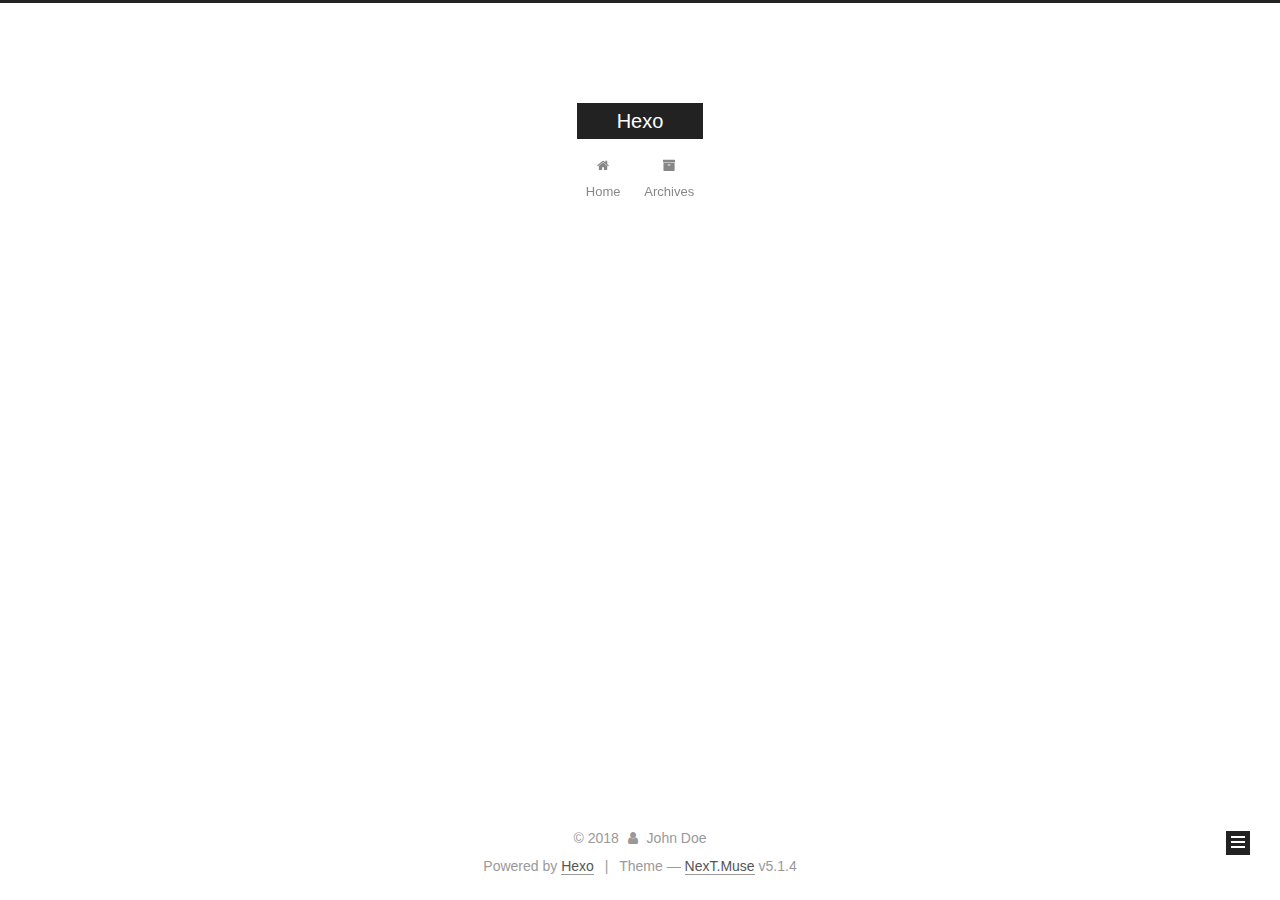
==== archives/index.html @ c5a7ab3f "Site updated: 2018-04-30 10:41:09" ====
<!DOCTYPE html>



  


<html class="theme-next muse use-motion" lang="">
<head>
  <meta charset="UTF-8"/>
<meta http-equiv="X-UA-Compatible" content="IE=edge" />
<meta name="viewport" content="width=device-width, initial-scale=1, maximum-scale=1"/>
<meta name="theme-color" content="#222">









<meta http-equiv="Cache-Control" content="no-transform" />
<meta http-equiv="Cache-Control" content="no-siteapp" />
















  
  
  <link href="/lib/fancybox/source/jquery.fancybox.css?v=2.1.5" rel="stylesheet" type="text/css" />







<link href="/lib/font-awesome/css/font-awesome.min.css?v=4.6.2" rel="stylesheet" type="text/css" />

<link href="/css/main.css?v=5.1.4" rel="stylesheet" type="text/css" />


  <link rel="apple-touch-icon" sizes="180x180" href="/images/apple-touch-icon-next.png?v=5.1.4">


  <link rel="icon" type="image/png" sizes="32x32" href="/images/favicon-32x32-next.png?v=5.1.4">


  <link rel="icon" type="image/png" sizes="16x16" href="/images/favicon-16x16-next.png?v=5.1.4">


  <link rel="mask-icon" href="/images/logo.svg?v=5.1.4" color="#222">





  <meta name="keywords" content="Hexo, NexT" />










<meta property="og:type" content="website">
<meta property="og:title" content="Hexo">
<meta property="og:url" content="http://yoursite.com/archives/index.html">
<meta property="og:site_name" content="Hexo">
<meta property="og:locale" content="default">
<meta name="twitter:card" content="summary">
<meta name="twitter:title" content="Hexo">



<script type="text/javascript" id="hexo.configurations">
  var NexT = window.NexT || {};
  var CONFIG = {
    root: '/',
    scheme: 'Muse',
    version: '5.1.4',
    sidebar: {"position":"left","display":"post","offset":12,"b2t":false,"scrollpercent":false,"onmobile":false},
    fancybox: true,
    tabs: true,
    motion: {"enable":true,"async":false,"transition":{"post_block":"fadeIn","post_header":"slideDownIn","post_body":"slideDownIn","coll_header":"slideLeftIn","sidebar":"slideUpIn"}},
    duoshuo: {
      userId: '0',
      author: 'Author'
    },
    algolia: {
      applicationID: '',
      apiKey: '',
      indexName: '',
      hits: {"per_page":10},
      labels: {"input_placeholder":"Search for Posts","hits_empty":"We didn't find any results for the search: ${query}","hits_stats":"${hits} results found in ${time} ms"}
    }
  };
</script>



  <link rel="canonical" href="http://yoursite.com/archives/"/>





  <title>Archive | Hexo</title>
  








</head>

<body itemscope itemtype="http://schema.org/WebPage" lang="default">

  
  
    
  

  <div class="container sidebar-position-left page-archive">
    <div class="headband"></div>

    <header id="header" class="header" itemscope itemtype="http://schema.org/WPHeader">
      <div class="header-inner"><div class="site-brand-wrapper">
  <div class="site-meta ">
    

    <div class="custom-logo-site-title">
      <a href="/"  class="brand" rel="start">
        <span class="logo-line-before"><i></i></span>
        <span class="site-title">Hexo</span>
        <span class="logo-line-after"><i></i></span>
      </a>
    </div>
      
        <p class="site-subtitle"></p>
      
  </div>

  <div class="site-nav-toggle">
    <button>
      <span class="btn-bar"></span>
      <span class="btn-bar"></span>
      <span class="btn-bar"></span>
    </button>
  </div>
</div>

<nav class="site-nav">
  

  
    <ul id="menu" class="menu">
      
        
        <li class="menu-item menu-item-home">
          <a href="/" rel="section">
            
              <i class="menu-item-icon fa fa-fw fa-home"></i> <br />
            
            Home
          </a>
        </li>
      
        
        <li class="menu-item menu-item-archives">
          <a href="/archives/" rel="section">
            
              <i class="menu-item-icon fa fa-fw fa-archive"></i> <br />
            
            Archives
          </a>
        </li>
      

      
    </ul>
  

  
</nav>



 </div>
    </header>

    <main id="main" class="main">
      <div class="main-inner">
        <div class="content-wrap">
          <div id="content" class="content">
            

  
  
  
  <div class="post-block archive">
    <div id="posts" class="posts-collapse">
      <span class="archive-move-on"></span>

      <span class="archive-page-counter">
        
        
        
          
        
        Um..! 2 posts in total. Keep on posting.
      </span>

      

        
        
        

        
          
          <div class="collection-title">
            <h1 class="archive-year" id="archive-year-2018">2018</h1>
          </div>
        
        

        

  <article class="post post-type-normal" itemscope itemtype="http://schema.org/Article">
    <header class="post-header">

      <h2 class="post-title">
        
            <a class="post-title-link" href="/2018/04/30/Spirng-boot/" itemprop="url">
              
                <span itemprop="name">Hello World</span>
              
            </a>
        
      </h2>

      <div class="post-meta">
        <time class="post-time" itemprop="dateCreated"
              datetime="2018-04-30T10:16:02+08:00"
              content="2018-04-30" >
          04-30
        </time>
      </div>

    </header>
  </article>



      

        
        
        

        
        

        

  <article class="post post-type-normal" itemscope itemtype="http://schema.org/Article">
    <header class="post-header">

      <h2 class="post-title">
        
            <a class="post-title-link" href="/2018/04/21/hello-world/" itemprop="url">
              
                <span itemprop="name">Hello World</span>
              
            </a>
        
      </h2>

      <div class="post-meta">
        <time class="post-time" itemprop="dateCreated"
              datetime="2018-04-21T11:46:05+08:00"
              content="2018-04-21" >
          04-21
        </time>
      </div>

    </header>
  </article>



      

    </div>
  </div>
  
  
  

  



          </div>
          


          

        </div>
        
          
  
  <div class="sidebar-toggle">
    <div class="sidebar-toggle-line-wrap">
      <span class="sidebar-toggle-line sidebar-toggle-line-first"></span>
      <span class="sidebar-toggle-line sidebar-toggle-line-middle"></span>
      <span class="sidebar-toggle-line sidebar-toggle-line-last"></span>
    </div>
  </div>

  <aside id="sidebar" class="sidebar">
    
    <div class="sidebar-inner">

      

      

      <section class="site-overview-wrap sidebar-panel sidebar-panel-active">
        <div class="site-overview">
          <div class="site-author motion-element" itemprop="author" itemscope itemtype="http://schema.org/Person">
            
              <p class="site-author-name" itemprop="name">John Doe</p>
              <p class="site-description motion-element" itemprop="description"></p>
          </div>

          <nav class="site-state motion-element">

            
              <div class="site-state-item site-state-posts">
              
                <a href="/archives/">
              
                  <span class="site-state-item-count">2</span>
                  <span class="site-state-item-name">posts</span>
                </a>
              </div>
            

            

            

          </nav>

          

          

          
          

          
          

          

        </div>
      </section>

      

      

    </div>
  </aside>


        
      </div>
    </main>

    <footer id="footer" class="footer">
      <div class="footer-inner">
        <div class="copyright">&copy; <span itemprop="copyrightYear">2018</span>
  <span class="with-love">
    <i class="fa fa-user"></i>
  </span>
  <span class="author" itemprop="copyrightHolder">John Doe</span>

  
</div>


  <div class="powered-by">Powered by <a class="theme-link" target="_blank" href="https://hexo.io">Hexo</a></div>



  <span class="post-meta-divider">|</span>



  <div class="theme-info">Theme &mdash; <a class="theme-link" target="_blank" href="https://github.com/iissnan/hexo-theme-next">NexT.Muse</a> v5.1.4</div>




        







        
      </div>
    </footer>

    
      <div class="back-to-top">
        <i class="fa fa-arrow-up"></i>
        
      </div>
    

    

  </div>

  

<script type="text/javascript">
  if (Object.prototype.toString.call(window.Promise) !== '[object Function]') {
    window.Promise = null;
  }
</script>









  












  
  
    <script type="text/javascript" src="/lib/jquery/index.js?v=2.1.3"></script>
  

  
  
    <script type="text/javascript" src="/lib/fastclick/lib/fastclick.min.js?v=1.0.6"></script>
  

  
  
    <script type="text/javascript" src="/lib/jquery_lazyload/jquery.lazyload.js?v=1.9.7"></script>
  

  
  
    <script type="text/javascript" src="/lib/velocity/velocity.min.js?v=1.2.1"></script>
  

  
  
    <script type="text/javascript" src="/lib/velocity/velocity.ui.min.js?v=1.2.1"></script>
  

  
  
    <script type="text/javascript" src="/lib/fancybox/source/jquery.fancybox.pack.js?v=2.1.5"></script>
  


  


  <script type="text/javascript" src="/js/src/utils.js?v=5.1.4"></script>

  <script type="text/javascript" src="/js/src/motion.js?v=5.1.4"></script>



  
  

  

  


  <script type="text/javascript" src="/js/src/bootstrap.js?v=5.1.4"></script>



  


  




	





  





  












  





  

  

  

  
  

  

  

  

</body>
</html>
---- css/main.css ----
/* normalize.css v3.0.2 | MIT License | git.io/normalize */
html {
  font-family: sans-serif; /* 1 */
  -ms-text-size-adjust: 100%; /* 2 */
  -webkit-text-size-adjust: 100%; /* 2 */
}
body {
  margin: 0;
}
article,
aside,
details,
figcaption,
figure,
footer,
header,
hgroup,
main,
menu,
nav,
section,
summary {
  display: block;
}
audio,
canvas,
progress,
video {
  display: inline-block; /* 1 */
  vertical-align: baseline; /* 2 */
}
audio:not([controls]) {
  display: none;
  height: 0;
}
[hidden],
template {
  display: none;
}
a {
  background-color: transparent;
}
a:active,
a:hover {
  outline: 0;
}
abbr[title] {
  border-bottom: 1px dotted;
}
b,
strong {
  font-weight: bold;
}
dfn {
  font-style: italic;
}
h1 {
  font-size: 2em;
  margin: 0.67em 0;
}
mark {
  background: #ff0;
  color: #000;
}
small {
  font-size: 80%;
}
sub,
sup {
  font-size: 75%;
  line-height: 0;
  position: relative;
  vertical-align: baseline;
}
sup {
  top: -0.5em;
}
sub {
  bottom: -0.25em;
}
img {
  border: 0;
}
svg:not(:root) {
  overflow: hidden;
}
figure {
  margin: 1em 40px;
}
hr {
  -moz-box-sizing: content-box;
  box-sizing: content-box;
  height: 0;
}
pre {
  overflow: auto;
}
code,
kbd,
pre,
samp {
  font-family: monospace, monospace;
  font-size: 1em;
}
button,
input,
optgroup,
select,
textarea {
  color: inherit; /* 1 */
  font: inherit; /* 2 */
  margin: 0; /* 3 */
}
button {
  overflow: visible;
}
button,
select {
  text-transform: none;
}
button,
html input[type="button"],
input[type="reset"],
input[type="submit"] {
  -webkit-appearance: button; /* 2 */
  cursor: pointer; /* 3 */
}
button[disabled],
html input[disabled] {
  cursor: default;
}
button::-moz-focus-inner,
input::-moz-focus-inner {
  border: 0;
  padding: 0;
}
input {
  line-height: normal;
}
input[type="checkbox"],
input[type="radio"] {
  box-sizing: border-box; /* 1 */
  padding: 0; /* 2 */
}
input[type="number"]::-webkit-inner-spin-button,
input[type="number"]::-webkit-outer-spin-button {
  height: auto;
}
input[type="search"] {
  -webkit-appearance: textfield; /* 1 */
  -moz-box-sizing: content-box;
  -webkit-box-sizing: content-box; /* 2 */
  box-sizing: content-box;
}
input[type="search"]::-webkit-search-cancel-button,
input[type="search"]::-webkit-search-decoration {
  -webkit-appearance: none;
}
fieldset {
  border: 1px solid #c0c0c0;
  margin: 0 2px;
  padding: 0.35em 0.625em 0.75em;
}
legend {
  border: 0; /* 1 */
  padding: 0; /* 2 */
}
textarea {
  overflow: auto;
}
optgroup {
  font-weight: bold;
}
table {
  border-collapse: collapse;
  border-spacing: 0;
}
td,
th {
  padding: 0;
}
::selection {
  background: #262a30;
  color: #fff;
}
body {
  position: relative;
  font-family: 'Lato', "PingFang SC", "Microsoft YaHei", sans-serif;
  font-size: 14px;
  line-height: 2;
  color: #555;
  background: #fff;
}
@media (max-width: 767px) {
  body {
    padding-right: 0 !important;
  }
}
@media (min-width: 768px) and (max-width: 991px) {
  body {
    padding-right: 0 !important;
  }
}
@media (min-width: 1600px) {
  body {
    font-size: 16px;
  }
}
h1,
h2,
h3,
h4,
h5,
h6 {
  margin: 0;
  padding: 0;
  font-weight: bold;
  line-height: 1.5;
  font-family: 'Lato', "PingFang SC", "Microsoft YaHei", sans-serif;
}
h2,
h3,
h4,
h5,
h6 {
  margin: 20px 0 15px;
}
h1 {
  font-size: 22px;
}
@media (max-width: 767px) {
  h1 {
    font-size: 18px;
  }
}
h2 {
  font-size: 20px;
}
@media (max-width: 767px) {
  h2 {
    font-size: 16px;
  }
}
h3 {
  font-size: 18px;
}
@media (max-width: 767px) {
  h3 {
    font-size: 14px;
  }
}
h4 {
  font-size: 16px;
}
@media (max-width: 767px) {
  h4 {
    font-size: 12px;
  }
}
h5 {
  font-size: 14px;
}
@media (max-width: 767px) {
  h5 {
    font-size: 10px;
  }
}
h6 {
  font-size: 12px;
}
@media (max-width: 767px) {
  h6 {
    font-size: 8px;
  }
}
p {
  margin: 0 0 20px 0;
}
a {
  color: #555;
  text-decoration: none;
  outline: none;
  border-bottom: 1px solid #999;
  word-wrap: break-word;
}
a:hover {
  color: #222;
  border-bottom-color: #222;
}
blockquote {
  margin: 0;
  padding: 0;
}
img {
  display: block;
  margin: auto;
  max-width: 100%;
  height: auto;
}
hr {
  margin: 40px 0;
  height: 3px;
  border: none;
  background-color: #ddd;
  background-image: repeating-linear-gradient(-45deg, #fff, #fff 4px, transparent 4px, transparent 8px);
}
blockquote {
  padding: 0 15px;
  color: #666;
  border-left: 4px solid #ddd;
}
blockquote cite::before {
  content: "-";
  padding: 0 5px;
}
dt {
  font-weight: 700;
}
dd {
  margin: 0;
  padding: 0;
}
kbd {
  border: 1px solid #ccc;
  border-radius: 0.2em;
  box-shadow: 0.1em 0.1em 0.2em rgba(0,0,0,0.1);
  background-color: #f9f9f9;
  font-family: inherit;
  background-image: -webkit-linear-gradient(top, #eee, #fff, #eee);
  padding: 0.1em 0.3em;
  white-space: nowrap;
}
.text-left {
  text-align: left;
}
.text-center {
  text-align: center;
}
.text-right {
  text-align: right;
}
.text-justify {
  text-align: justify;
}
.text-nowrap {
  white-space: nowrap;
}
.text-lowercase {
  text-transform: lowercase;
}
.text-uppercase {
  text-transform: uppercase;
}
.text-capitalize {
  text-transform: capitalize;
}
.center-block {
  display: block;
  margin-left: auto;
  margin-right: auto;
}
.clearfix:before,
.clearfix:after {
  content: " ";
  display: table;
}
.clearfix:after {
  clear: both;
}
.pullquote {
  width: 45%;
}
.pullquote.left {
  float: left;
  margin-left: 5px;
  margin-right: 10px;
}
.pullquote.right {
  float: right;
  margin-left: 10px;
  margin-right: 5px;
}
.affix.affix.affix {
  position: fixed;
}
.translation {
  margin-top: -20px;
  font-size: 14px;
  color: #999;
}
.scrollbar-measure {
  width: 100px;
  height: 100px;
  overflow: scroll;
  position: absolute;
  top: -9999px;
}
.use-motion .motion-element {
  opacity: 0;
}
table {
  margin: 20px 0;
  width: 100%;
  border-collapse: collapse;
  border-spacing: 0;
  border: 1px solid #ddd;
  font-size: 14px;
  table-layout: fixed;
  word-wrap: break-all;
}
table>tbody>tr:nth-of-type(odd) {
  background-color: #f9f9f9;
}
table>tbody>tr:hover {
  background-color: #f5f5f5;
}
caption,
th,
td {
  padding: 8px;
  text-align: left;
  vertical-align: middle;
  font-weight: normal;
}
th,
td {
  border-bottom: 3px solid #ddd;
  border-right: 1px solid #eee;
}
th {
  padding-bottom: 10px;
  font-weight: 700;
}
td {
  border-bottom-width: 1px;
}
html,
body {
  height: 100%;
}
.container {
  position: relative;
  min-height: 100%;
}
.header-inner {
  margin: 0 auto;
  padding: 100px 0 70px;
  width: 700px;
}
@media (min-width: 1600px) {
  .container .header-inner {
    width: 900px;
  }
}
.main {
  padding-bottom: 150px;
}
.main-inner {
  margin: 0 auto;
  width: 700px;
}
@media (min-width: 1600px) {
  .container .main-inner {
    width: 900px;
  }
}
.footer {
  position: absolute;
  left: 0;
  bottom: 0;
  width: 100%;
  min-height: 50px;
}
.footer-inner {
  box-sizing: border-box;
  margin: 20px auto;
  width: 700px;
}
@media (min-width: 1600px) {
  .container .footer-inner {
    width: 900px;
  }
}
pre,
.highlight {
  overflow: auto;
  margin: 20px 0;
  padding: 0;
  font-size: 13px;
  color: #4d4d4c;
  background: #f7f7f7;
  line-height: 1.6;
}
pre,
code {
  font-family: consolas, Menlo, "PingFang SC", "Microsoft YaHei", monospace;
}
code {
  padding: 2px 4px;
  word-wrap: break-word;
  color: #555;
  background: #eee;
  border-radius: 3px;
  font-size: 13px;
}
pre {
  padding: 10px;
}
pre code {
  padding: 0;
  color: #4d4d4c;
  background: none;
  text-shadow: none;
}
.highlight {
  border-radius: 1px;
}
.highlight pre {
  border: none;
  margin: 0;
  padding: 10px 0;
}
.highlight table {
  margin: 0;
  width: auto;
  border: none;
}
.highlight td {
  border: none;
  padding: 0;
}
.highlight figcaption {
  font-size: 1em;
  color: #4d4d4c;
  line-height: 1em;
  margin-bottom: 1em;
}
.highlight figcaption:before,
.highlight figcaption:after {
  content: " ";
  display: table;
}
.highlight figcaption:after {
  clear: both;
}
.highlight figcaption a {
  float: right;
  color: #4d4d4c;
}
.highlight figcaption a:hover {
  border-bottom-color: #4d4d4c;
}
.highlight .gutter pre {
  padding-left: 10px;
  padding-right: 10px;
  color: #869194;
  text-align: right;
  background-color: #eff2f3;
}
.highlight .code pre {
  width: 100%;
  padding-left: 10px;
  padding-right: 10px;
  background-color: #f7f7f7;
}
.highlight .line {
  height: 20px;
}
.gutter {
  -webkit-user-select: none;
  -moz-user-select: none;
  -ms-user-select: none;
  user-select: none;
}
.gist table {
  width: auto;
}
.gist table td {
  border: none;
}
pre .deletion {
  background: #fdd;
}
pre .addition {
  background: #dfd;
}
pre .meta {
  color: #8959a8;
}
pre .comment {
  color: #8e908c;
}
pre .variable,
pre .attribute,
pre .tag,
pre .regexp,
pre .ruby .constant,
pre .xml .tag .title,
pre .xml .pi,
pre .xml .doctype,
pre .html .doctype,
pre .css .id,
pre .css .class,
pre .css .pseudo {
  color: #c82829;
}
pre .number,
pre .preprocessor,
pre .built_in,
pre .literal,
pre .params,
pre .constant,
pre .command {
  color: #f5871f;
}
pre .ruby .class .title,
pre .css .rules .attribute,
pre .string,
pre .value,
pre .inheritance,
pre .header,
pre .ruby .symbol,
pre .xml .cdata,
pre .special,
pre .number,
pre .formula {
  color: #718c00;
}
pre .title,
pre .css .hexcolor {
  color: #3e999f;
}
pre .function,
pre .python .decorator,
pre .python .title,
pre .ruby .function .title,
pre .ruby .title .keyword,
pre .perl .sub,
pre .javascript .title,
pre .coffeescript .title {
  color: #4271ae;
}
pre .keyword,
pre .javascript .function {
  color: #8959a8;
}
.full-image.full-image.full-image.full-image {
  border: none;
  max-width: 100%;
  width: auto;
  margin: 20px auto 25px;
}
@media (min-width: 992px) {
  .full-image.full-image.full-image.full-image {
    max-width: none;
    width: 110%;
    margin: 25px -5%;
  }
}
.blockquote-center,
.page-home .post-type-quote blockquote,
.page-post-detail .post-type-quote blockquote {
  position: relative;
  margin: 40px 0;
  padding: 0;
  border-left: none;
  text-align: center;
}
.blockquote-center::before,
.page-home .post-type-quote blockquote::before,
.page-post-detail .post-type-quote blockquote::before,
.blockquote-center::after,
.page-home .post-type-quote blockquote::after,
.page-post-detail .post-type-quote blockquote::after {
  position: absolute;
  content: ' ';
  display: block;
  width: 100%;
  height: 24px;
  opacity: 0.2;
  background-repeat: no-repeat;
  background-position: 0 -6px;
  background-size: 22px 22px;
}
.blockquote-center::before,
.page-home .post-type-quote blockquote::before,
.page-post-detail .post-type-quote blockquote::before {
  top: -20px;
  background-image: url("../images/quote-l.svg");
  border-top: 1px solid #ccc;
}
.blockquote-center::after,
.page-home .post-type-quote blockquote::after,
.page-post-detail .post-type-quote blockquote::after {
  bottom: -20px;
  background-image: url("../images/quote-r.svg");
  border-bottom: 1px solid #ccc;
  background-position: 100% 8px;
}
.blockquote-center p,
.page-home .post-type-quote blockquote p,
.page-post-detail .post-type-quote blockquote p,
.blockquote-center div,
.page-home .post-type-quote blockquote div,
.page-post-detail .post-type-quote blockquote div {
  text-align: center;
}
.post .post-body .group-picture img {
  box-sizing: border-box;
  padding: 0 3px;
  border: none;
}
.post .group-picture-row {
  overflow: hidden;
  margin-top: 6px;
}
.post .group-picture-row:first-child {
  margin-top: 0;
}
.post .group-picture-column {
  float: left;
}
.page-post-detail .post-body .group-picture-column {
  float: none;
  margin-top: 10px;
  width: auto !important;
}
.page-post-detail .post-body .group-picture-column img {
  margin: 0 auto;
}
.page-archive .group-picture-container {
  overflow: hidden;
}
.page-archive .group-picture-row {
  float: left;
}
.page-archive .group-picture-row:first-child {
  margin-top: 6px;
}
.page-archive .group-picture-column {
  max-width: 150px;
  max-height: 150px;
}
.post-body .note {
  position: relative;
  padding: 15px;
  margin-bottom: 20px;
  border: 1px solid #eee;
  border-left-width: 5px;
  border-radius: 3px;
}
.post-body .note h2,
.post-body .note h3,
.post-body .note h4,
.post-body .note h5,
.post-body .note h6 {
  margin-top: 0;
  margin-bottom: 0;
  border-bottom: initial;
  padding-top: 0 !important;
}
.post-body .note p:first-child,
.post-body .note ul:first-child,
.post-body .note ol:first-child,
.post-body .note table:first-child,
.post-body .note pre:first-child,
.post-body .note blockquote:first-child {
  margin-top: 0;
}
.post-body .note p:last-child,
.post-body .note ul:last-child,
.post-body .note ol:last-child,
.post-body .note table:last-child,
.post-body .note pre:last-child,
.post-body .note blockquote:last-child {
  margin-bottom: 0;
}
.post-body .note.default {
  border-left-color: #777;
}
.post-body .note.default h2,
.post-body .note.default h3,
.post-body .note.default h4,
.post-body .note.default h5,
.post-body .note.default h6 {
  color: #777;
}
.post-body .note.primary {
  border-left-color: #6f42c1;
}
.post-body .note.primary h2,
.post-body .note.primary h3,
.post-body .note.primary h4,
.post-body .note.primary h5,
.post-body .note.primary h6 {
  color: #6f42c1;
}
.post-body .note.info {
  border-left-color: #428bca;
}
.post-body .note.info h2,
.post-body .note.info h3,
.post-body .note.info h4,
.post-body .note.info h5,
.post-body .note.info h6 {
  color: #428bca;
}
.post-body .note.success {
  border-left-color: #5cb85c;
}
.post-body .note.success h2,
.post-body .note.success h3,
.post-body .note.success h4,
.post-body .note.success h5,
.post-body .note.success h6 {
  color: #5cb85c;
}
.post-body .note.warning {
  border-left-color: #f0ad4e;
}
.post-body .note.warning h2,
.post-body .note.warning h3,
.post-body .note.warning h4,
.post-body .note.warning h5,
.post-body .note.warning h6 {
  color: #f0ad4e;
}
.post-body .note.danger {
  border-left-color: #d9534f;
}
.post-body .note.danger h2,
.post-body .note.danger h3,
.post-body .note.danger h4,
.post-body .note.danger h5,
.post-body .note.danger h6 {
  color: #d9534f;
}
.post-body .label {
  display: inline;
  padding: 0 2px;
  white-space: nowrap;
}
.post-body .label.default {
  background-color: #f0f0f0;
}
.post-body .label.primary {
  background-color: #efe6f7;
}
.post-body .label.info {
  background-color: #e5f2f8;
}
.post-body .label.success {
  background-color: #e7f4e9;
}
.post-body .label.warning {
  background-color: #fcf6e1;
}
.post-body .label.danger {
  background-color: #fae8eb;
}
.post-body .tabs {
  position: relative;
  display: block;
  margin-bottom: 20px;
  padding-top: 10px;
}
.post-body .tabs ul.nav-tabs {
  margin: 0;
  padding: 0;
  display: flex;
  margin-bottom: -1px;
}
@media (max-width: 413px) {
  .post-body .tabs ul.nav-tabs {
    display: block;
    margin-bottom: 5px;
  }
}
.post-body .tabs ul.nav-tabs li.tab {
  list-style-type: none !important;
  margin: 0 0.25em 0 0;
  border-top: 3px solid transparent;
  border-left: 1px solid transparent;
  border-right: 1px solid transparent;
}
@media (max-width: 413px) {
  .post-body .tabs ul.nav-tabs li.tab {
    margin: initial;
    border-top: 1px solid transparent;
    border-left: 3px solid transparent;
    border-right: 1px solid transparent;
    border-bottom: 1px solid transparent;
  }
}
.post-body .tabs ul.nav-tabs li.tab a {
  outline: 0;
  border-bottom: initial;
  display: block;
  line-height: 1.8em;
  padding: 0.25em 0.75em;
  transition-duration: 0.2s;
  transition-timing-function: ease-out;
  transition-delay: 0s;
}
.post-body .tabs ul.nav-tabs li.tab a i {
  width: 1.285714285714286em;
}
.post-body .tabs ul.nav-tabs li.tab.active {
  border-top: 3px solid #fc6423;
  border-left: 1px solid #ddd;
  border-right: 1px solid #ddd;
  background-color: #fff;
}
@media (max-width: 413px) {
  .post-body .tabs ul.nav-tabs li.tab.active {
    border-top: 1px solid #ddd;
    border-left: 3px solid #fc6423;
    border-right: 1px solid #ddd;
    border-bottom: 1px solid #ddd;
  }
}
.post-body .tabs ul.nav-tabs li.tab.active a {
  cursor: default;
  color: #555;
}
.post-body .tabs .tab-content {
  background-color: #fff;
}
.post-body .tabs .tab-content .tab-pane {
  border: 1px solid #ddd;
  padding: 20px 20px 0 20px;
}
.post-body .tabs .tab-content .tab-pane:not(.active) {
  display: none !important;
}
.post-body .tabs .tab-content .tab-pane.active {
  display: block !important;
}
.btn {
  display: inline-block;
  padding: 0 20px;
  font-size: 14px;
  color: #fff;
  background: #222;
  border: 2px solid #222;
  text-decoration: none;
  border-radius: 0;
  transition-property: background-color;
  transition-duration: 0.2s;
  transition-timing-function: ease-in-out;
  transition-delay: 0s;
  line-height: 2;
}
.btn:hover {
  border-color: #222;
  color: #222;
  background: #fff;
}
.btn +.btn {
  margin: 0 0 8px 8px;
}
.btn .fa-fw {
  width: 1.285714285714286em;
  text-align: left;
}
.btn-bar {
  display: block;
  width: 22px;
  height: 2px;
  background: #555;
  border-radius: 1px;
}
.btn-bar+.btn-bar {
  margin-top: 4px;
}
.pagination {
  margin: 120px 0 40px;
  text-align: center;
  border-top: 1px solid #eee;
}
.page-number-basic,
.pagination .prev,
.pagination .next,
.pagination .page-number,
.pagination .space {
  display: inline-block;
  position: relative;
  top: -1px;
  margin: 0 10px;
  padding: 0 11px;
}
@media (max-width: 767px) {
  .page-number-basic,
  .pagination .prev,
  .pagination .next,
  .pagination .page-number,
  .pagination .space {
    margin: 0 5px;
  }
}
.pagination .prev,
.pagination .next,
.pagination .page-number {
  border-bottom: 0;
  border-top: 1px solid #eee;
  transition-property: border-color;
  transition-duration: 0.2s;
  transition-timing-function: ease-in-out;
  transition-delay: 0s;
}
.pagination .prev:hover,
.pagination .next:hover,
.pagination .page-number:hover {
  border-top-color: #222;
}
.pagination .space {
  padding: 0;
  margin: 0;
}
.pagination .prev {
  margin-left: 0;
}
.pagination .next {
  margin-right: 0;
}
.pagination .page-number.current {
  color: #fff;
  background: #ccc;
  border-top-color: #ccc;
}
@media (max-width: 767px) {
  .pagination {
    border-top: none;
  }
  .pagination .prev,
  .pagination .next,
  .pagination .page-number {
    margin-bottom: 10px;
    border-top: 0;
    border-bottom: 1px solid #eee;
    padding: 0 10px;
  }
  .pagination .prev:hover,
  .pagination .next:hover,
  .pagination .page-number:hover {
    border-bottom-color: #222;
  }
}
.comments {
  margin: 60px 20px 0;
}
.tag-cloud {
  text-align: center;
}
.tag-cloud a {
  display: inline-block;
  margin: 10px;
}
.back-to-top {
  box-sizing: border-box;
  position: fixed;
  bottom: -100px;
  right: 30px;
  z-index: 1050;
  padding: 0 6px;
  width: 24px;
  background: #222;
  font-size: 12px;
  opacity: 1;
  color: #fff;
  cursor: pointer;
  text-align: center;
  -webkit-transform: translateZ(0);
  transition-property: bottom;
  transition-duration: 0.2s;
  transition-timing-function: ease-in-out;
  transition-delay: 0s;
}
@media (min-width: 768px) and (max-width: 991px) {
  .back-to-top {
    display: none !important;
  }
}
@media (max-width: 767px) {
  .back-to-top {
    display: none !important;
  }
}
.back-to-top.back-to-top-on {
  bottom: 19px;
}
.header {
  background: transparent;
}
.header-inner {
  position: relative;
}
.headband {
  height: 3px;
  background: #222;
}
.site-meta {
  margin: 0;
  text-align: center;
}
@media (max-width: 767px) {
  .site-meta {
    text-align: center;
  }
}
.brand {
  position: relative;
  display: inline-block;
  padding: 0 40px;
  color: #fff;
  background: #222;
  border-bottom: none;
}
.brand:hover {
  color: #fff;
}
.logo {
  display: inline-block;
  margin-right: 5px;
  line-height: 36px;
  vertical-align: top;
}
.site-title {
  display: inline-block;
  vertical-align: top;
  line-height: 36px;
  font-size: 20px;
  font-weight: normal;
  font-family: 'Lato', "PingFang SC", "Microsoft YaHei", sans-serif;
}
.site-subtitle {
  margin-top: 10px;
  font-size: 13px;
  color: #999;
}
.use-motion .brand {
  opacity: 0;
}
.use-motion .logo,
.use-motion .site-title,
.use-motion .site-subtitle {
  opacity: 0;
  position: relative;
  top: -10px;
}
.site-nav-toggle {
  display: none;
  position: absolute;
  top: 10px;
  left: 10px;
}
@media (max-width: 767px) {
  .site-nav-toggle {
    display: block;
  }
}
.site-nav-toggle button {
  margin-top: 2px;
  padding: 9px 10px;
  background: transparent;
  border: none;
}
@media (max-width: 767px) {
  .site-nav {
    display: none;
    margin: 0 -10px;
    padding: 0 10px;
    clear: both;
    border-top: 1px solid #ddd;
  }
}
@media (min-width: 768px) and (max-width: 991px) {
  .site-nav {
    display: block !important;
  }
}
@media (min-width: 992px) {
  .site-nav {
    display: block !important;
  }
}
.menu {
  margin-top: 20px;
  padding-left: 0;
  text-align: center;
}
.menu .menu-item {
  display: inline-block;
  margin: 0 10px;
  list-style: none;
}
@media screen and (max-width: 767px) {
  .menu .menu-item {
    margin-top: 10px;
  }
}
.menu .menu-item a {
  display: block;
  font-size: 13px;
  line-height: inherit;
  border-bottom: 1px solid transparent;
  transition-property: border-color;
  transition-duration: 0.2s;
  transition-timing-function: ease-in-out;
  transition-delay: 0s;
}
.menu .menu-item a:hover {
  border-bottom-color: #222;
}
.menu .menu-item .fa {
  margin-right: 5px;
}
.use-motion .menu-item {
  opacity: 0;
}
.post-body {
  font-family: 'Lato', "PingFang SC", "Microsoft YaHei", sans-serif;
}
@media (max-width: 767px) {
  .post-body {
    word-break: break-word;
  }
}
.post-body .fancybox img {
  display: block !important;
  margin: 0 auto;
  cursor: pointer;
  cursor: zoom-in;
  cursor: -webkit-zoom-in;
}
.post-body .image-caption,
.post-body .figure .caption {
  margin: -20px auto 15px;
  text-align: center;
  font-size: 14px;
  color: #999;
  font-weight: bold;
  line-height: 1;
}
.post-sticky-flag {
  display: inline-block;
  font-size: 16px;
  -ms-transform: rotate(30deg);
  -webkit-transform: rotate(30deg);
  -moz-transform: rotate(30deg);
  -ms-transform: rotate(30deg);
  -o-transform: rotate(30deg);
  transform: rotate(30deg);
}
.use-motion .post-block,
.use-motion .pagination,
.use-motion .comments {
  opacity: 0;
}
.use-motion .post-header {
  opacity: 0;
}
.use-motion .post-body {
  opacity: 0;
}
.use-motion .collection-title {
  opacity: 0;
}
.posts-expand {
  padding-top: 40px;
}
@media (max-width: 767px) {
  .posts-expand {
    margin: 0 20px;
  }
  .post-body pre .gutter pre {
    padding-right: 10px;
  }
  .post-body .highlight {
    margin-left: 0px;
    margin-right: 0px;
    padding: 0;
  }
  .post-body .highlight .gutter pre {
    padding-right: 10px;
  }
}
@media (min-width: 992px) {
  .posts-expand .post-body {
    text-align: justify;
  }
}
.posts-expand .post-body h2,
.posts-expand .post-body h3,
.posts-expand .post-body h4,
.posts-expand .post-body h5,
.posts-expand .post-body h6 {
  padding-top: 10px;
}
.posts-expand .post-body h2 .header-anchor,
.posts-expand .post-body h3 .header-anchor,
.posts-expand .post-body h4 .header-anchor,
.posts-expand .post-body h5 .header-anchor,
.posts-expand .post-body h6 .header-anchor {
  float: right;
  margin-left: 10px;
  color: #ccc;
  border-bottom-style: none;
  visibility: hidden;
}
.posts-expand .post-body h2 .header-anchor:hover,
.posts-expand .post-body h3 .header-anchor:hover,
.posts-expand .post-body h4 .header-anchor:hover,
.posts-expand .post-body h5 .header-anchor:hover,
.posts-expand .post-body h6 .header-anchor:hover {
  color: inherit;
}
.posts-expand .post-body h2:hover .header-anchor,
.posts-expand .post-body h3:hover .header-anchor,
.posts-expand .post-body h4:hover .header-anchor,
.posts-expand .post-body h5:hover .header-anchor,
.posts-expand .post-body h6:hover .header-anchor {
  visibility: visible;
}
.posts-expand .post-body ul li {
  list-style: circle;
}
.posts-expand .post-body img {
  box-sizing: border-box;
  margin: auto;
  padding: 3px;
  border: 1px solid #ddd;
}
.posts-expand .post-body .fancybox img {
  margin: 0 auto 25px;
}
@media (max-width: 767px) {
  .posts-collapse {
    margin: 0 20px;
  }
  .posts-collapse .post-title,
  .posts-collapse .post-meta {
    display: block;
    width: auto;
    text-align: left;
  }
}
.posts-collapse {
  position: relative;
  z-index: 1010;
  margin-left: 55px;
}
.posts-collapse::after {
  content: " ";
  position: absolute;
  top: 20px;
  left: 0;
  margin-left: -2px;
  width: 4px;
  height: 100%;
  background: #f5f5f5;
  z-index: -1;
}
@media (max-width: 767px) {
  .posts-collapse {
    margin: 0 20px;
  }
}
.posts-collapse .collection-title {
  position: relative;
  margin: 60px 0;
}
.posts-collapse .collection-title h1,
.posts-collapse .collection-title h2 {
  margin-left: 20px;
}
.posts-collapse .collection-title small {
  color: #bbb;
  margin-left: 5px;
}
.posts-collapse .collection-title::before {
  content: " ";
  position: absolute;
  left: 0;
  top: 50%;
  margin-left: -4px;
  margin-top: -4px;
  width: 8px;
  height: 8px;
  background: #bbb;
  border-radius: 50%;
}
.posts-collapse .post {
  margin: 30px 0;
}
.posts-collapse .post-header {
  position: relative;
  transition-duration: 0.2s;
  transition-timing-function: ease-in-out;
  transition-delay: 0s;
  transition-property: border;
  border-bottom: 1px dashed #ccc;
}
.posts-collapse .post-header::before {
  content: " ";
  position: absolute;
  left: 0;
  top: 12px;
  width: 6px;
  height: 6px;
  margin-left: -4px;
  background: #bbb;
  border-radius: 50%;
  border: 1px solid #fff;
  transition-duration: 0.2s;
  transition-timing-function: ease-in-out;
  transition-delay: 0s;
  transition-property: background;
}
.posts-collapse .post-header:hover {
  border-bottom-color: #666;
}
.posts-collapse .post-header:hover::before {
  background: #222;
}
.posts-collapse .post-meta {
  position: absolute;
  font-size: 12px;
  left: 20px;
  top: 5px;
}
.posts-collapse .post-comments-count {
  display: none;
}
.posts-collapse .post-title {
  margin-left: 60px;
  font-size: 16px;
  font-weight: normal;
  line-height: inherit;
}
.posts-collapse .post-title::after {
  margin-left: 3px;
  opacity: 0.6;
}
.posts-collapse .post-title a {
  color: #666;
  border-bottom: none;
}
.page-home .post-type-quote .post-header,
.page-post-detail .post-type-quote .post-header,
.page-home .post-type-quote .post-tags,
.page-post-detail .post-type-quote .post-tags {
  display: none;
}
.posts-expand .post-title {
  text-align: center;
  word-break: break-word;
  font-weight: 400;
}
.posts-expand .post-title-link {
  display: inline-block;
  position: relative;
  color: #555;
  border-bottom: none;
  line-height: 1.2;
  vertical-align: top;
}
.posts-expand .post-title-link::before {
  content: "";
  position: absolute;
  width: 100%;
  height: 2px;
  bottom: 0;
  left: 0;
  background-color: #000;
  visibility: hidden;
  -webkit-transform: scaleX(0);
  -moz-transform: scaleX(0);
  -ms-transform: scaleX(0);
  -o-transform: scaleX(0);
  transform: scaleX(0);
  transition-duration: 0.2s;
  transition-timing-function: ease-in-out;
  transition-delay: 0s;
}
.posts-expand .post-title-link:hover::before {
  visibility: visible;
  -webkit-transform: scaleX(1);
  -moz-transform: scaleX(1);
  -ms-transform: scaleX(1);
  -o-transform: scaleX(1);
  transform: scaleX(1);
}
.posts-expand .post-title-link .fa {
  font-size: 16px;
}
.posts-expand .post-meta {
  margin: 3px 0 60px 0;
  color: #999;
  font-family: 'Lato', "PingFang SC", "Microsoft YaHei", sans-serif;
  font-size: 12px;
  text-align: center;
}
.posts-expand .post-meta .post-category-list {
  display: inline-block;
  margin: 0;
  padding: 3px;
}
.posts-expand .post-meta .post-category-list-link {
  color: #999;
}
.posts-expand .post-meta .post-description {
  font-size: 14px;
  margin-top: 2px;
}
.post-meta-divider {
  margin: 0 0.5em;
}
.post-meta-item-icon {
  margin-right: 3px;
}
@media (min-width: 768px) and (max-width: 991px) {
  .post-meta-item-icon {
    display: inline-block;
  }
}
@media (max-width: 767px) {
  .post-meta-item-icon {
    display: inline-block;
  }
}
@media (min-width: 768px) and (max-width: 991px) {
  .post-meta-item-text {
    display: none;
  }
}
@media (max-width: 767px) {
  .post-meta-item-text {
    display: none;
  }
}
@media (max-width: 767px) {
  .posts-expand .post-comments-count {
    display: none;
  }
}
.post-button {
  margin-top: 40px;
}
.posts-expand .post-tags {
  margin-top: 40px;
  text-align: center;
}
.posts-expand .post-tags a {
  display: inline-block;
  margin-right: 10px;
  font-size: 13px;
}
.post-nav {
  display: table;
  margin-top: 15px;
  width: 100%;
  border-top: 1px solid #eee;
}
.post-nav-divider {
  display: table-cell;
  width: 10%;
}
.post-nav-item {
  display: table-cell;
  padding: 10px 0 0 0;
  width: 45%;
  vertical-align: top;
}
.post-nav-item a {
  position: relative;
  display: block;
  line-height: 25px;
  font-size: 14px;
  color: #555;
  border-bottom: none;
}
.post-nav-item a:hover {
  color: #222;
  border-bottom: none;
}
.post-nav-item a:active {
  top: 2px;
}
.post-nav-item .fa {
  position: absolute;
  top: 8px;
  left: 0;
  font-size: 12px;
}
.post-nav-next a {
  padding-left: 15px;
}
.post-nav-prev {
  text-align: right;
}
.post-nav-prev a {
  padding-right: 15px;
}
.post-nav-prev .fa {
  right: 0;
  left: auto;
}
.posts-expand .post-eof {
  display: block;
  margin: 80px auto 60px;
  width: 8%;
  height: 1px;
  background: #ccc;
  text-align: center;
}
.post:last-child .post-eof.post-eof.post-eof {
  display: none;
}
.post-gallery {
  display: table;
  table-layout: fixed;
  width: 100%;
  border-collapse: separate;
}
.post-gallery-row {
  display: table-row;
}
.post-gallery .post-gallery-img {
  display: table-cell;
  text-align: center;
  vertical-align: middle;
  border: none;
}
.post-gallery .post-gallery-img img {
  max-width: 100%;
  max-height: 100%;
  border: none;
}
.fancybox-close,
.fancybox-close:hover {
  border: none;
}
.rtl.post-body p,
.rtl.post-body a,
.rtl.post-body h1,
.rtl.post-body h2,
.rtl.post-body h3,
.rtl.post-body h4,
.rtl.post-body h5,
.rtl.post-body h6,
.rtl.post-body li,
.rtl.post-body ul,
.rtl.post-body ol {
  direction: rtl;
  font-family: UKIJ Ekran;
}
.rtl.post-title {
  font-family: UKIJ Ekran;
}
.sidebar {
  position: fixed;
  right: 0;
  top: 0;
  bottom: 0;
  width: 0;
  z-index: 1040;
  box-shadow: inset 0 2px 6px #000;
  background: #222;
  -webkit-transform: translateZ(0);
}
.sidebar a {
  color: #999;
  border-bottom-color: #555;
}
.sidebar a:hover {
  color: #eee;
}
@media (min-width: 768px) and (max-width: 991px) {
  .sidebar {
    display: none !important;
  }
}
@media (max-width: 767px) {
  .sidebar {
    display: none !important;
  }
}
.sidebar-inner {
  position: relative;
  padding: 20px 10px;
  color: #999;
  text-align: center;
}
.site-overview-wrap {
  overflow: hidden;
}
.site-overview {
  overflow-y: auto;
  overflow-x: hidden;
}
.sidebar-toggle {
  position: fixed;
  right: 30px;
  bottom: 45px;
  width: 14px;
  height: 14px;
  padding: 5px;
  background: #222;
  line-height: 0;
  z-index: 1050;
  cursor: pointer;
  -webkit-transform: translateZ(0);
}
@media (min-width: 768px) and (max-width: 991px) {
  .sidebar-toggle {
    display: none !important;
  }
}
@media (max-width: 767px) {
  .sidebar-toggle {
    display: none !important;
  }
}
.sidebar-toggle-line {
  position: relative;
  display: inline-block;
  vertical-align: top;
  height: 2px;
  width: 100%;
  background: #fff;
  margin-top: 3px;
}
.sidebar-toggle-line:first-child {
  margin-top: 0;
}
.site-author-image {
  display: block;
  margin: 0 auto;
  padding: 2px;
  max-width: 96px;
  height: auto;
  border: 2px solid #333;
}
.site-author-name {
  margin: 5px 0 0;
  text-align: center;
  color: #f5f5f5;
  font-weight: normal;
}
.site-description {
  margin-top: 5px;
  text-align: center;
  font-size: 14px;
  color: #999;
}
.site-state {
  overflow: hidden;
  line-height: 1.4;
  white-space: nowrap;
  text-align: center;
}
.site-state-item {
  display: inline-block;
  padding: 0 15px;
  border-left: 1px solid #333;
}
.site-state-item:first-child {
  border-left: none;
}
.site-state-item a {
  border-bottom: none;
}
.site-state-item-count {
  display: block;
  text-align: center;
  color: inherit;
  font-weight: 600;
  font-size: 18px;
}
.site-state-item-name {
  font-size: 13px;
  color: inherit;
}
.feed-link {
  margin-top: 20px;
}
.feed-link a {
  display: inline-block;
  padding: 0 15px;
  color: #fc6423;
  border: 1px solid #fc6423;
  border-radius: 4px;
}
.feed-link a i {
  color: #fc6423;
  font-size: 14px;
}
.feed-link a:hover {
  color: #fff;
  background: #fc6423;
}
.feed-link a:hover i {
  color: #fff;
}
.links-of-author {
  margin-top: 20px;
}
.links-of-author a {
  display: inline-block;
  vertical-align: middle;
  margin-right: 10px;
  margin-bottom: 10px;
  border-bottom-color: #555;
  font-size: 13px;
}
.links-of-author a:before {
  display: inline-block;
  vertical-align: middle;
  margin-right: 3px;
  content: " ";
  width: 4px;
  height: 4px;
  border-radius: 50%;
  background: #73acff;
}
.links-of-blogroll {
  font-size: 13px;
}
.links-of-blogroll-title {
  margin-top: 20px;
  font-size: 14px;
  font-weight: 600;
}
.links-of-blogroll-list {
  margin: 0;
  padding: 0;
  list-style: none;
}
.links-of-blogroll-item {
  padding: 2px 10px;
}
.links-of-blogroll-item a {
  max-width: 280px;
  box-sizing: border-box;
  display: inline-block;
  overflow: hidden;
  white-space: nowrap;
  text-overflow: ellipsis;
}
.sidebar-nav {
  margin: 0 0 20px;
  padding-left: 0;
}
.sidebar-nav li {
  display: inline-block;
  cursor: pointer;
  border-bottom: 1px solid transparent;
  font-size: 14px;
  color: #555;
}
.sidebar-nav li:hover {
  color: #f5f5f5;
}
.page-post-detail .sidebar-nav-toc {
  padding: 0 5px;
}
.page-post-detail .sidebar-nav-overview {
  margin-left: 10px;
}
.sidebar-nav .sidebar-nav-active {
  color: #87daff;
  border-bottom-color: #87daff;
}
.sidebar-nav .sidebar-nav-active:hover {
  color: #87daff;
}
.sidebar-panel {
  display: none;
}
.sidebar-panel-active {
  display: block;
}
.post-toc-empty {
  font-size: 14px;
  color: #666;
}
.post-toc-wrap {
  overflow: hidden;
}
.post-toc {
  overflow: auto;
}
.post-toc ol {
  margin: 0;
  padding: 0 2px 5px 10px;
  text-align: left;
  list-style: none;
  font-size: 14px;
}
.post-toc ol > ol {
  padding-left: 0;
}
.post-toc ol a {
  transition-duration: 0.2s;
  transition-timing-function: ease-in-out;
  transition-delay: 0s;
  transition-property: all;
  color: #999;
  border-bottom-color: #555;
}
.post-toc ol a:hover {
  color: #ccc;
  border-bottom-color: #ccc;
}
.post-toc .nav-item {
  overflow: hidden;
  text-overflow: ellipsis;
  text-align: justify;
  white-space: nowrap;
  line-height: 1.8;
}
.post-toc .nav .nav-child {
  display: none;
}
.post-toc .nav .active > .nav-child {
  display: block;
}
.post-toc .nav .active-current > .nav-child {
  display: block;
}
.post-toc .nav .active-current > .nav-child > .nav-item {
  display: block;
}
.post-toc .nav .active > a {
  color: #87daff;
  border-bottom-color: #87daff;
}
.post-toc .nav .active-current > a {
  color: #87daff;
}
.post-toc .nav .active-current > a:hover {
  color: #87daff;
}
.footer {
  font-size: 14px;
  color: #999;
}
.footer img {
  border: none;
}
.footer-inner {
  text-align: center;
}
.with-love {
  display: inline-block;
  margin: 0 5px;
}
.powered-by,
.theme-info {
  display: inline-block;
}
.cc-license {
  margin-top: 10px;
  text-align: center;
}
.cc-license .cc-opacity {
  opacity: 0.7;
  border-bottom: none;
}
.cc-license .cc-opacity:hover {
  opacity: 0.9;
}
.cc-license img {
  display: inline-block;
}
.theme-next #ds-thread #ds-reset {
  color: #555;
}
.theme-next #ds-thread #ds-reset .ds-replybox {
  margin-bottom: 30px;
}
.theme-next #ds-thread #ds-reset .ds-replybox .ds-avatar,
.theme-next #ds-reset .ds-avatar img {
  box-shadow: none;
}
.theme-next #ds-thread #ds-reset .ds-textarea-wrapper {
  border-color: #c7d4e1;
  background: none;
  border-top-right-radius: 3px;
  border-top-left-radius: 3px;
}
.theme-next #ds-thread #ds-reset .ds-textarea-wrapper textarea {
  height: 60px;
}
.theme-next #ds-reset .ds-rounded-top {
  border-radius: 0;
}
.theme-next #ds-thread #ds-reset .ds-post-toolbar {
  box-sizing: border-box;
  border: 1px solid #c7d4e1;
  background: #f6f8fa;
}
.theme-next #ds-thread #ds-reset .ds-post-options {
  height: 40px;
  border: none;
  background: none;
}
.theme-next #ds-thread #ds-reset .ds-toolbar-buttons {
  top: 11px;
}
.theme-next #ds-thread #ds-reset .ds-sync {
  top: 5px;
}
.theme-next #ds-thread #ds-reset .ds-post-button {
  top: 4px;
  right: 5px;
  width: 90px;
  height: 30px;
  border: 1px solid #c5ced7;
  border-radius: 3px;
  background-image: linear-gradient(#fbfbfc, #f5f7f9);
  color: #60676d;
}
.theme-next #ds-thread #ds-reset .ds-post-button:hover {
  background-position: 0 -30px;
  color: #60676d;
}
.theme-next #ds-thread #ds-reset .ds-comments-info {
  padding: 10px 0;
}
.theme-next #ds-thread #ds-reset .ds-sort {
  display: none;
}
.theme-next #ds-thread #ds-reset li.ds-tab a.ds-current {
  border: none;
  background: #f6f8fa;
  color: #60676d;
}
.theme-next #ds-thread #ds-reset li.ds-tab a.ds-current:hover {
  background-color: #e9f0f7;
  color: #60676d;
}
.theme-next #ds-thread #ds-reset li.ds-tab a {
  border-radius: 2px;
  padding: 5px;
}
.theme-next #ds-thread #ds-reset .ds-login-buttons p {
  color: #999;
  line-height: 36px;
}
.theme-next #ds-thread #ds-reset .ds-login-buttons .ds-service-list li {
  height: 28px;
}
.theme-next #ds-thread #ds-reset .ds-service-list a {
  background: none;
  padding: 5px;
  border: 1px solid;
  border-radius: 3px;
  text-align: center;
}
.theme-next #ds-thread #ds-reset .ds-service-list a:hover {
  color: #fff;
  background: #666;
}
.theme-next #ds-thread #ds-reset .ds-service-list .ds-weibo {
  color: #fc9b00;
  border-color: #fc9b00;
}
.theme-next #ds-thread #ds-reset .ds-service-list .ds-weibo:hover {
  background: #fc9b00;
}
.theme-next #ds-thread #ds-reset .ds-service-list .ds-qq {
  color: #60a3ec;
  border-color: #60a3ec;
}
.theme-next #ds-thread #ds-reset .ds-service-list .ds-qq:hover {
  background: #60a3ec;
}
.theme-next #ds-thread #ds-reset .ds-service-list .ds-renren {
  color: #2e7ac4;
  border-color: #2e7ac4;
}
.theme-next #ds-thread #ds-reset .ds-service-list .ds-renren:hover {
  background: #2e7ac4;
}
.theme-next #ds-thread #ds-reset .ds-service-list .ds-douban {
  color: #37994c;
  border-color: #37994c;
}
.theme-next #ds-thread #ds-reset .ds-service-list .ds-douban:hover {
  background: #37994c;
}
.theme-next #ds-thread #ds-reset .ds-service-list .ds-kaixin {
  color: #fef20d;
  border-color: #fef20d;
}
.theme-next #ds-thread #ds-reset .ds-service-list .ds-kaixin:hover {
  background: #fef20d;
}
.theme-next #ds-thread #ds-reset .ds-service-list .ds-netease {
  color: #f00;
  border-color: #f00;
}
.theme-next #ds-thread #ds-reset .ds-service-list .ds-netease:hover {
  background: #f00;
}
.theme-next #ds-thread #ds-reset .ds-service-list .ds-sohu {
  color: #ffcb05;
  border-color: #ffcb05;
}
.theme-next #ds-thread #ds-reset .ds-service-list .ds-sohu:hover {
  background: #ffcb05;
}
.theme-next #ds-thread #ds-reset .ds-service-list .ds-baidu {
  color: #2831e0;
  border-color: #2831e0;
}
.theme-next #ds-thread #ds-reset .ds-service-list .ds-baidu:hover {
  background: #2831e0;
}
.theme-next #ds-thread #ds-reset .ds-service-list .ds-google {
  color: #166bec;
  border-color: #166bec;
}
.theme-next #ds-thread #ds-reset .ds-service-list .ds-google:hover {
  background: #166bec;
}
.theme-next #ds-thread #ds-reset .ds-service-list .ds-weixin {
  color: #00ce0d;
  border-color: #00ce0d;
}
.theme-next #ds-thread #ds-reset .ds-service-list .ds-weixin:hover {
  background: #00ce0d;
}
.theme-next #ds-thread #ds-reset .ds-service-list .ds-more-services {
  border: none;
}
.theme-next #ds-thread #ds-reset .ds-service-list .ds-more-services:hover {
  background: none;
}
.theme-next #ds-reset .duoshuo-ua-admin {
  display: inline-block;
  color: #f00;
}
.theme-next #ds-reset .duoshuo-ua-platform,
.theme-next #ds-reset .duoshuo-ua-browser {
  color: #ccc;
}
.theme-next #ds-reset .duoshuo-ua-platform .fa,
.theme-next #ds-reset .duoshuo-ua-browser .fa {
  display: inline-block;
  margin-right: 3px;
}
.theme-next #ds-reset .duoshuo-ua-separator {
  display: inline-block;
  margin-left: 5px;
}
.theme-next .this_ua {
  background-color: #ccc !important;
  border-radius: 4px;
  padding: 0 5px !important;
  margin: 1px 1px !important;
  border: 1px solid #bbb !important;
  color: #fff;
  display: inline-block !important;
}
.theme-next .this_ua.admin {
  background-color: #d9534f !important;
  border-color: #d9534f !important;
}
.theme-next .this_ua.platform.iOS,
.theme-next .this_ua.platform.Mac,
.theme-next .this_ua.platform.Windows {
  background-color: #39b3d7 !important;
  border-color: #46b8da !important;
}
.theme-next .this_ua.platform.Linux {
  background-color: #3a3a3a !important;
  border-color: #1f1f1f !important;
}
.theme-next .this_ua.platform.Android {
  background-color: #00c47d !important;
  border-color: #01b171 !important;
}
.theme-next .this_ua.browser.Mobile,
.theme-next .this_ua.browser.Chrome {
  background-color: #5cb85c !important;
  border-color: #4cae4c !important;
}
.theme-next .this_ua.browser.Firefox {
  background-color: #f0ad4e !important;
  border-color: #eea236 !important;
}
.theme-next .this_ua.browser.Maxthon,
.theme-next .this_ua.browser.IE {
  background-color: #428bca !important;
  border-color: #357ebd !important;
}
.theme-next .this_ua.browser.baidu,
.theme-next .this_ua.browser.UCBrowser,
.theme-next .this_ua.browser.Opera {
  background-color: #d9534f !important;
  border-color: #d43f3a !important;
}
.theme-next .this_ua.browser.Android,
.theme-next .this_ua.browser.QQBrowser {
  background-color: #78ace9 !important;
  border-color: #4cae4c !important;
}
.post-spread {
  margin-top: 20px;
  text-align: center;
}
.jiathis_style {
  display: inline-block;
}
.jiathis_style a {
  border: none;
}
.fa {
  font-family: FontAwesome !important;
}
.post-spread {
  margin-top: 20px;
  text-align: center;
}
.bdshare-slide-button-box a {
  border: none;
}
.bdsharebuttonbox {
  display: inline-block;
}
.bdsharebuttonbox a {
  border: none;
}
.local-search-pop-overlay {
  position: fixed;
  width: 100%;
  height: 100%;
  top: 0;
  left: 0;
  z-index: 2080;
  background-color: rgba(0,0,0,0.3);
}
.local-search-popup {
  display: none;
  position: fixed;
  top: 10%;
  left: 50%;
  margin-left: -350px;
  width: 700px;
  height: 80%;
  padding: 0;
  background: #fff;
  color: #333;
  z-index: 9999;
  border-radius: 5px;
}
@media (max-width: 767px) {
  .local-search-popup {
    padding: 0;
    top: 0;
    left: 0;
    margin: 0;
    width: 100%;
    height: 100%;
    border-radius: 0;
  }
}
.local-search-popup ul.search-result-list {
  padding: 0;
  margin: 0 5px;
}
.local-search-popup p.search-result {
  border-bottom: 1px dashed #ccc;
  padding: 5px 0;
}
.local-search-popup a.search-result-title {
  font-weight: bold;
  font-size: 16px;
}
.local-search-popup .search-keyword {
  border-bottom: 1px dashed #f00;
  font-weight: bold;
  color: #f00;
}
.local-search-popup .local-search-header {
  padding: 5px;
  height: 36px;
  background: #f5f5f5;
  border-top-left-radius: 5px;
  border-top-right-radius: 5px;
}
.local-search-popup #local-search-result {
  overflow: auto;
  position: relative;
  padding: 5px 25px;
  height: calc(100% - 55px);
}
.local-search-popup .local-search-input-wrapper {
  display: inline-block;
  width: calc(100% - 90px);
  height: 36px;
  line-height: 36px;
  padding: 0 5px;
}
.local-search-popup .local-search-input-wrapper input {
  padding: 8px 0;
  height: 20px;
  display: block;
  width: 100%;
  outline: none;
  border: none;
  background: transparent;
  vertical-align: middle;
}
.local-search-popup .search-icon,
.local-search-popup .popup-btn-close {
  display: inline-block;
  font-size: 18px;
  color: #999;
  height: 36px;
  width: 18px;
  padding-left: 10px;
  padding-right: 10px;
}
.local-search-popup .search-icon {
  float: left;
}
.local-search-popup .popup-btn-close {
  border-left: 1px solid #eee;
  float: right;
  cursor: pointer;
}
.local-search-popup #no-result {
  position: absolute;
  left: 50%;
  top: 50%;
  -webkit-transform: translate(-50%, -50%);
  -webkit-transform: translate(-50%, -50%);
  -moz-transform: translate(-50%, -50%);
  -ms-transform: translate(-50%, -50%);
  -o-transform: translate(-50%, -50%);
  transform: translate(-50%, -50%);
  color: #ccc;
}
.site-uv,
.site-pv,
.page-pv {
  display: inline-block;
}
.site-uv .busuanzi-value,
.site-pv .busuanzi-value,
.page-pv .busuanzi-value {
  margin: 0 5px;
}
.site-uv {
  margin-right: 10px;
}
.site-uv::after {
  content: "|";
  padding-left: 10px;
}
.page-archive .archive-page-counter {
  position: relative;
  top: 3px;
  left: 20px;
}
@media (max-width: 767px) {
  .page-archive .archive-page-counter {
    top: 5px;
  }
}
.page-archive .posts-collapse .archive-move-on {
  position: absolute;
  top: 11px;
  left: 0;
  margin-left: -6px;
  width: 10px;
  height: 10px;
  opacity: 0.5;
  background: #555;
  border: 1px solid #fff;
  border-radius: 50%;
}
.category-all-page .category-all-title {
  text-align: center;
}
.category-all-page .category-all {
  margin-top: 20px;
}
.category-all-page .category-list {
  margin: 0;
  padding: 0;
  list-style: none;
}
.category-all-page .category-list-item {
  margin: 5px 10px;
}
.category-all-page .category-list-count {
  color: #bbb;
}
.category-all-page .category-list-count:before {
  display: inline;
  content: " (";
}
.category-all-page .category-list-count:after {
  display: inline;
  content: ") ";
}
.category-all-page .category-list-child {
  padding-left: 10px;
}
#schedule ul#event-list {
  padding-left: 30px;
}
#schedule ul#event-list hr {
  margin: 20px 0 45px 0 !important;
  background: #222;
}
#schedule ul#event-list hr:after {
  display: inline-block;
  content: 'NOW';
  background: #222;
  color: #fff;
  font-weight: bold;
  text-align: right;
  padding: 0 5px;
}
#schedule ul#event-list li.event {
  margin: 20px 0px;
  background: #f9f9f9;
  padding-left: 10px;
  min-height: 40px;
}
#schedule ul#event-list li.event h2.event-summary {
  margin: 0;
  padding-bottom: 3px;
}
#schedule ul#event-list li.event h2.event-summary:before {
  display: inline-block;
  font-family: FontAwesome;
  font-size: 8px;
  content: '\f111';
  vertical-align: middle;
  margin-right: 25px;
  color: #bbb;
}
#schedule ul#event-list li.event span.event-relative-time {
  display: inline-block;
  font-size: 12px;
  font-weight: 400;
  padding-left: 12px;
  color: #bbb;
}
#schedule ul#event-list li.event span.event-details {
  display: block;
  color: #bbb;
  margin-left: 56px;
  padding-top: 3px;
  padding-bottom: 6px;
  text-indent: -24px;
  line-height: 18px;
}
#schedule ul#event-list li.event span.event-details:before {
  text-indent: 0;
  display: inline-block;
  width: 14px;
  font-family: FontAwesome;
  text-align: center;
  margin-right: 9px;
  color: #bbb;
}
#schedule ul#event-list li.event span.event-details.event-location:before {
  content: '\f041';
}
#schedule ul#event-list li.event span.event-details.event-duration:before {
  content: '\f017';
}
#schedule ul#event-list li.event-past {
  background: #fcfcfc;
}
#schedule ul#event-list li.event-past > * {
  opacity: 0.6;
}
#schedule ul#event-list li.event-past h2.event-summary {
  color: #bbb;
}
#schedule ul#event-list li.event-past h2.event-summary:before {
  color: #dfdfdf;
}
#schedule ul#event-list li.event-now {
  background: #222;
  color: #fff;
  padding: 15px 0 15px 10px;
}
#schedule ul#event-list li.event-now h2.event-summary:before {
  -webkit-transform: scale(1.2);
  -moz-transform: scale(1.2);
  -ms-transform: scale(1.2);
  -o-transform: scale(1.2);
  transform: scale(1.2);
  color: #fff;
  animation: dot-flash 1s alternate infinite ease-in-out;
}
#schedule ul#event-list li.event-now * {
  color: #fff !important;
}
@-moz-keyframes dot-flash {
  from {
    opacity: 1;
    -webkit-transform: scale(1.1);
    -moz-transform: scale(1.1);
    -ms-transform: scale(1.1);
    -o-transform: scale(1.1);
    transform: scale(1.1);
  }
  to {
    opacity: 0;
    -webkit-transform: scale(1);
    -moz-transform: scale(1);
    -ms-transform: scale(1);
    -o-transform: scale(1);
    transform: scale(1);
  }
}
@-webkit-keyframes dot-flash {
  from {
    opacity: 1;
    -webkit-transform: scale(1.1);
    -moz-transform: scale(1.1);
    -ms-transform: scale(1.1);
    -o-transform: scale(1.1);
    transform: scale(1.1);
  }
  to {
    opacity: 0;
    -webkit-transform: scale(1);
    -moz-transform: scale(1);
    -ms-transform: scale(1);
    -o-transform: scale(1);
    transform: scale(1);
  }
}
@-o-keyframes dot-flash {
  from {
    opacity: 1;
    -webkit-transform: scale(1.1);
    -moz-transform: scale(1.1);
    -ms-transform: scale(1.1);
    -o-transform: scale(1.1);
    transform: scale(1.1);
  }
  to {
    opacity: 0;
    -webkit-transform: scale(1);
    -moz-transform: scale(1);
    -ms-transform: scale(1);
    -o-transform: scale(1);
    transform: scale(1);
  }
}
@keyframes dot-flash {
  from {
    opacity: 1;
    -webkit-transform: scale(1.1);
    -moz-transform: scale(1.1);
    -ms-transform: scale(1.1);
    -o-transform: scale(1.1);
    transform: scale(1.1);
  }
  to {
    opacity: 0;
    -webkit-transform: scale(1);
    -moz-transform: scale(1);
    -ms-transform: scale(1);
    -o-transform: scale(1);
    transform: scale(1);
  }
}
.page-post-detail .sidebar-toggle-line {
  background: #87daff;
}
.page-post-detail .comments {
  overflow: hidden;
}
@media (max-width: 767px) {
  .header-inner,
  .container .main-inner,
  .footer-inner {
    width: auto;
  }
}
embed {
  display: block;
  margin: 0px auto 25px auto;
}
.custom-logo .site-meta-headline {
  text-align: center;
}
.custom-logo .brand {
  background: none;
}
.custom-logo .site-title {
  margin: 10px auto 0;
  font-size: 24px;
  color: #222;
}
.custom-logo .site-title a {
  border: none;
}
.custom-logo-image {
  margin: 0 auto;
  padding: 5px;
  max-width: 150px;
  background: #fff;
}
@media (max-width: 767px) {
  .site-nav {
    position: absolute;
    left: 0;
    top: 52px;
    margin: 0;
    width: 100%;
    padding: 0;
    background: #fff;
    border-bottom: 1px solid #ddd;
    z-index: 1030;
  }
}
@media (max-width: 767px) {
  .menu {
    text-align: left;
  }
}
@media (max-width: 767px) {
  .menu .menu-item {
    display: block;
    margin: 0 10px;
    vertical-align: top;
  }
}
@media (max-width: 767px) {
  .menu .menu-item br {
    display: none;
  }
}
@media (max-width: 767px) {
  .menu .menu-item a {
    padding: 5px 10px;
  }
}
.menu .menu-item .fa {
  margin-right: 0;
}
.site-search form {
  display: none;
}
.links-of-blogroll-inline .links-of-blogroll-item {
  display: inline-block;
}
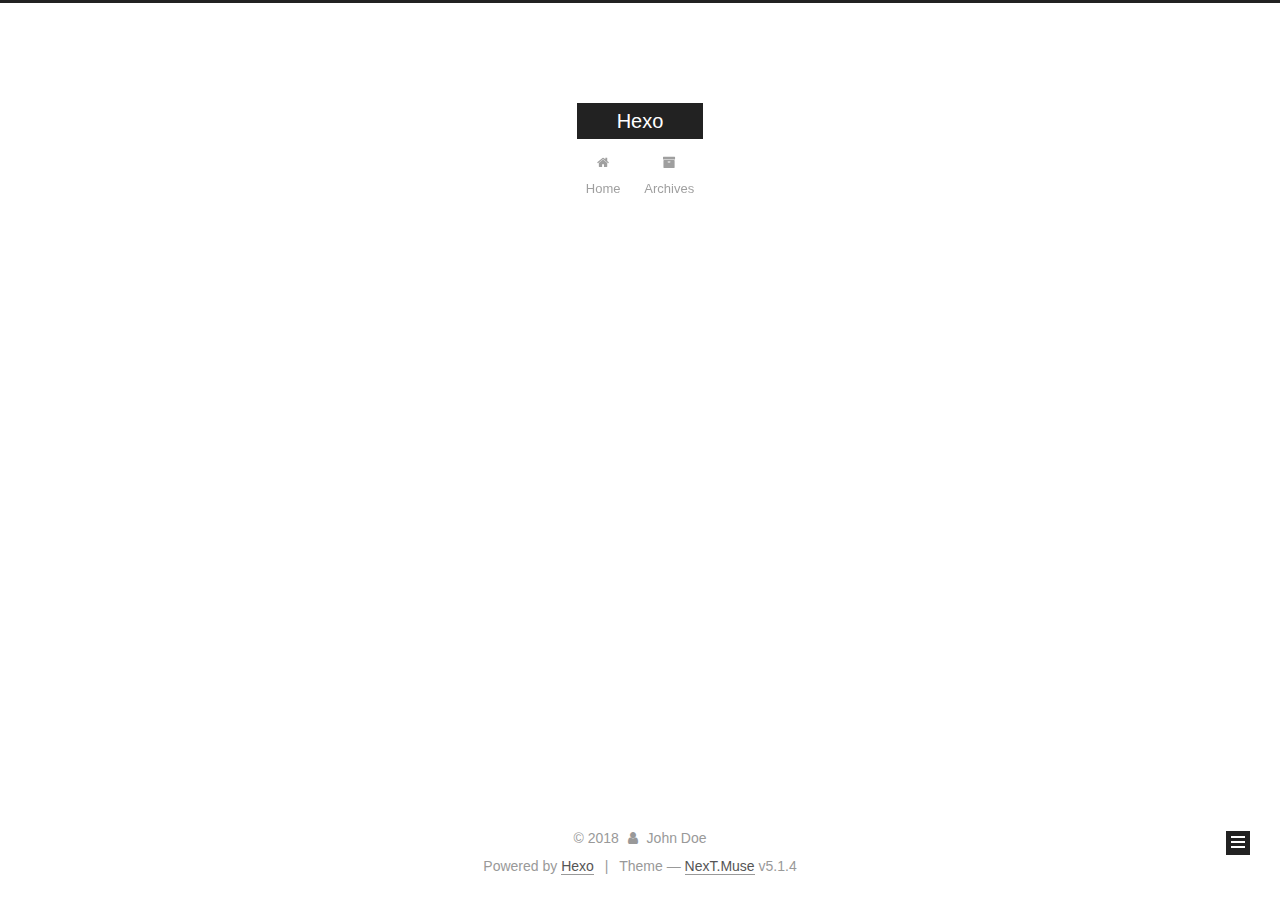
==== commit 8181b9df: "Site updated: 2018-04-30 12:19:46" ====
--- a/archives/index.html
+++ b/archives/index.html
@@ -253,7 +253,7 @@
         
             <a class="post-title-link" href="/2018/04/30/Spirng-boot/" itemprop="url">
               
-                <span itemprop="name">Hello World</span>
+                <span itemprop="name">Spring—Boot QuickStart(快速启动)</span>
               
             </a>
         
--- a/css/main.css
+++ b/css/main.css
@@ -1822,7 +1822,7 @@
   width: 4px;
   height: 4px;
   border-radius: 50%;
-  background: #73acff;
+  background: #ff0ac7;
 }
 .links-of-blogroll {
   font-size: 13px;
